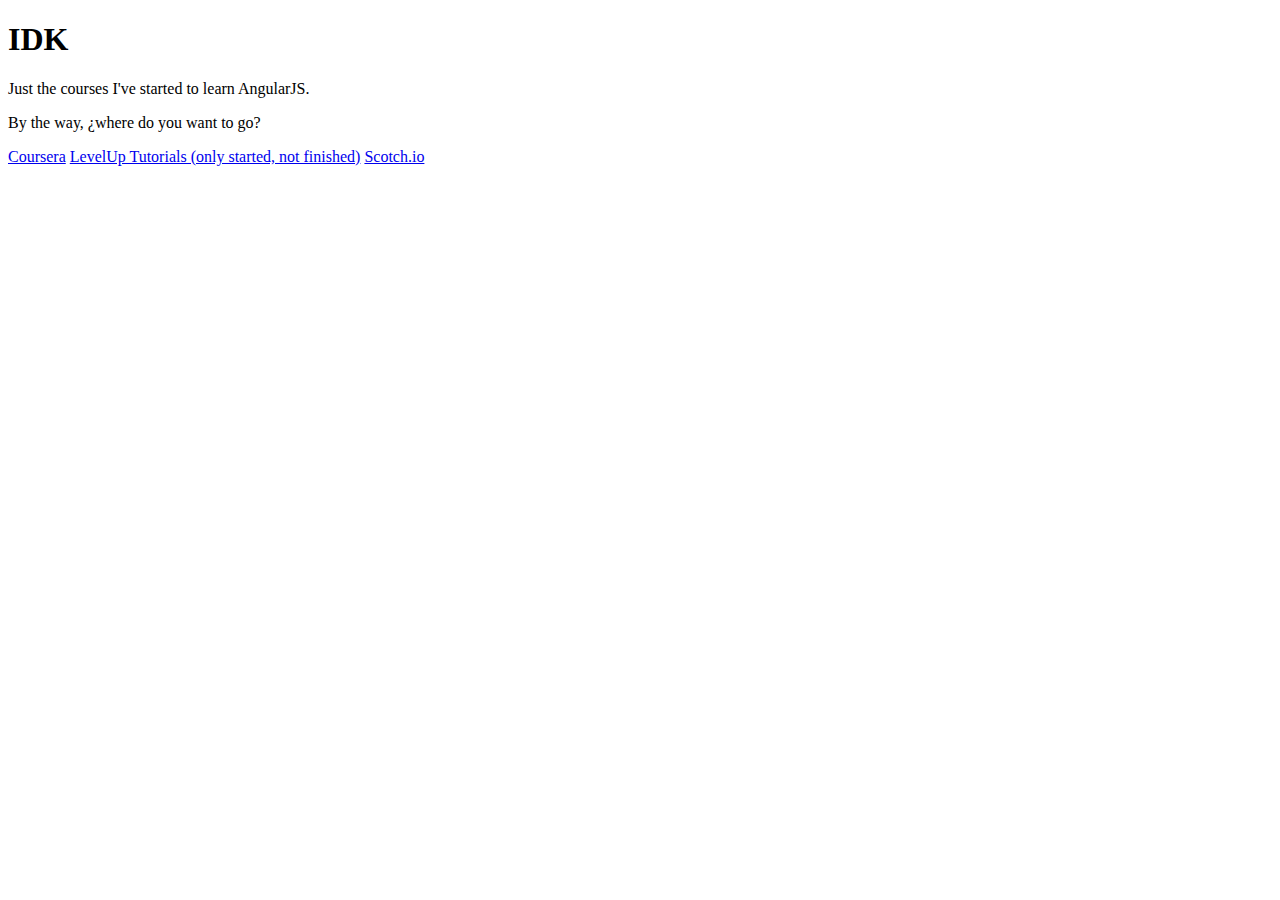
==== index.html @ f881aad6 "Added index dir father" ====
<!DOCTYPE html>
<html lang="en">
<head>
    <meta charset="UTF-8">
    <meta name="viewport" content="width=device-width, initial-scale=1.0">
    <meta http-equiv="X-UA-Compatible" content="ie=edge">
    <title>AngularJS-Tests by MarioAGR</title>
</head>
<body>
    <h1>IDK</h1>
    <p>Just the courses I've started to learn AngularJS.</p>
    <p>By the way, ¿where do you want to go?</p>
    <a href="Coursera/index.html">Coursera</a>
    <a href="LevelUpTuts/index.html">LevelUp Tutorials (only started, not finished)</a>
    <a href="scotch.io/index.html">Scotch.io</a>
</body>
</html>
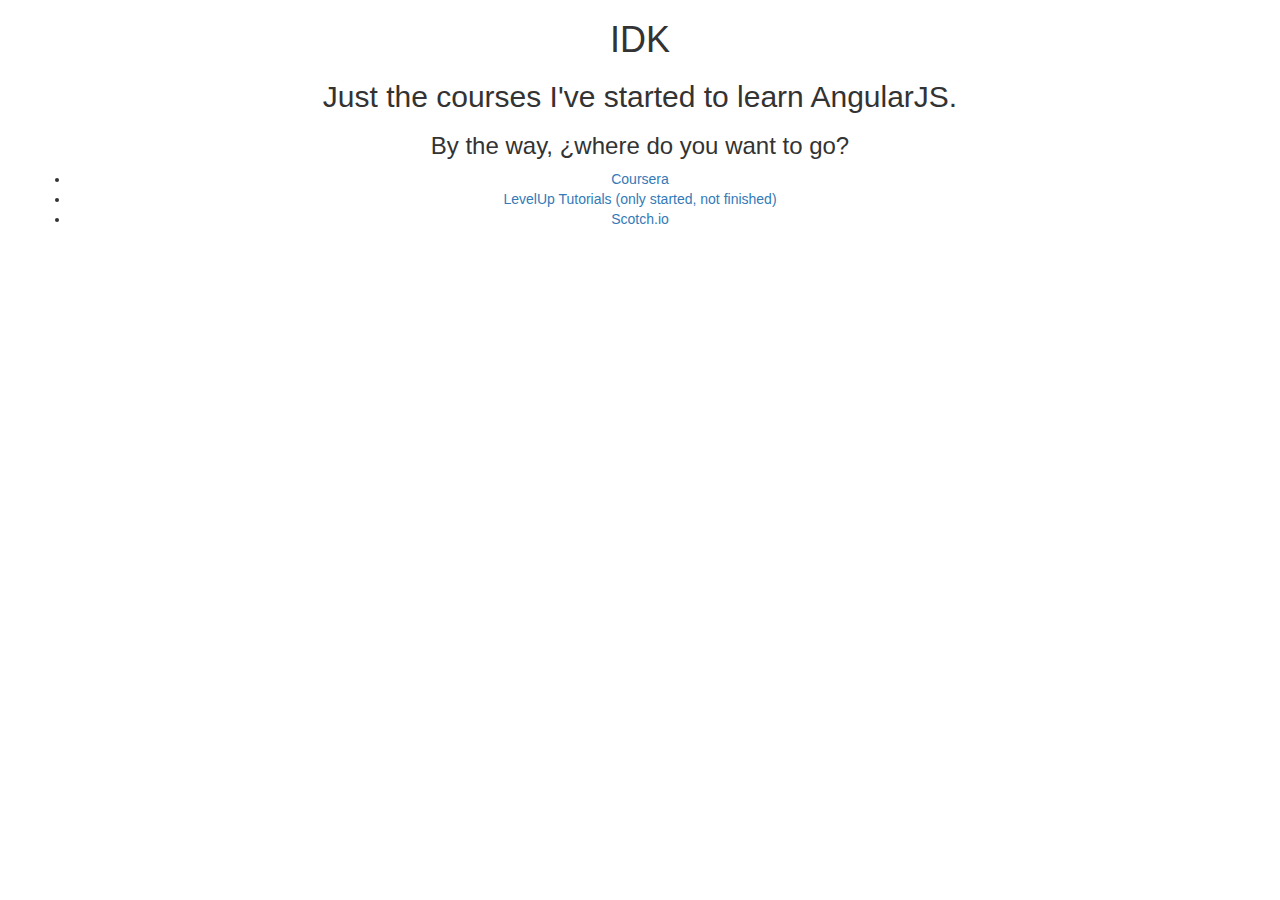
==== commit 5ffe0a62: "Beautified and Bootstrap3" ====
--- a/index.html
+++ b/index.html
@@ -1,17 +1,35 @@
 <!DOCTYPE html>
 <html lang="en">
+
 <head>
     <meta charset="UTF-8">
     <meta name="viewport" content="width=device-width, initial-scale=1.0">
     <meta http-equiv="X-UA-Compatible" content="ie=edge">
+
+    <!-- Latest compiled and minified CSS -->
+    <link rel="stylesheet" href="https://maxcdn.bootstrapcdn.com/bootstrap/3.3.7/css/bootstrap.min.css">
+    <!-- jQuery library -->
+    <script src="https://ajax.googleapis.com/ajax/libs/jquery/3.2.1/jquery.min.js"></script>
+    <!-- Latest compiled JavaScript -->
+    <script src="https://maxcdn.bootstrapcdn.com/bootstrap/3.3.7/js/bootstrap.min.js"></script>
+
     <title>AngularJS-Tests by MarioAGR</title>
 </head>
-<body>
+
+<body class="container text-center">
     <h1>IDK</h1>
-    <p>Just the courses I've started to learn AngularJS.</p>
-    <p>By the way, ¿where do you want to go?</p>
-    <a href="Coursera/index.html">Coursera</a>
-    <a href="LevelUpTuts/index.html">LevelUp Tutorials (only started, not finished)</a>
-    <a href="scotch.io/index.html">Scotch.io</a>
+    <h2>Just the courses I've started to learn AngularJS.</h2>
+    <h3>By the way, ¿where do you want to go?</h3>
+    <li>
+        <a href="Coursera/index.html">Coursera</a>
+    </li>
+    <li>
+        <a href="LevelUpTuts/index.html">LevelUp Tutorials (only started, not finished)</a>
+    </li>
+    <li>
+        <a href="scotch.io/index.html">Scotch.io</a>
+    </li>
+
 </body>
+
 </html>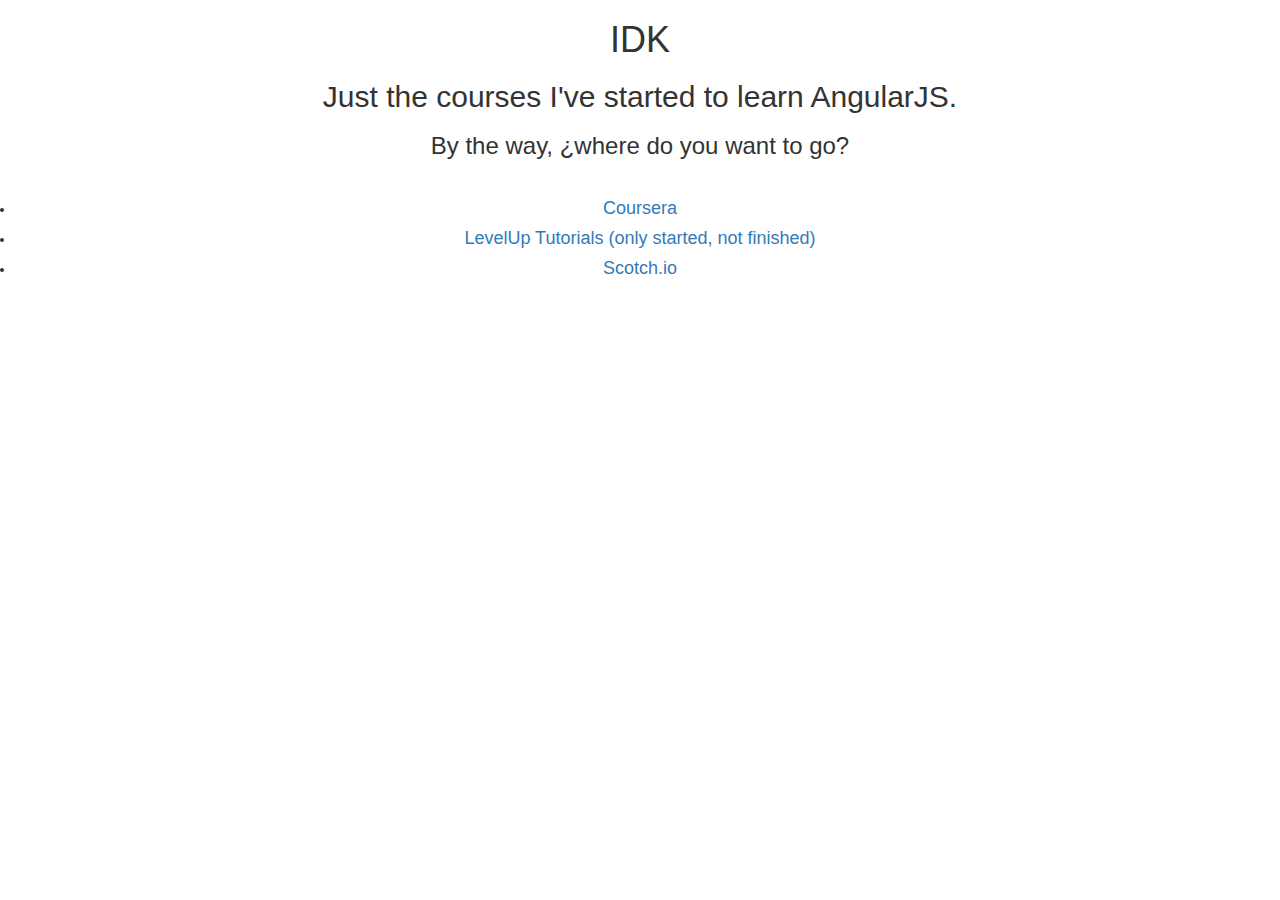
==== commit dc6ca6c5: "Fixed some things" ====
--- a/index.html
+++ b/index.html
@@ -16,19 +16,22 @@
     <title>AngularJS-Tests by MarioAGR</title>
 </head>
 
-<body class="container text-center">
+<body class="container-fluid text-center">
     <h1>IDK</h1>
     <h2>Just the courses I've started to learn AngularJS.</h2>
     <h3>By the way, ¿where do you want to go?</h3>
-    <li>
-        <a href="Coursera/index.html">Coursera</a>
-    </li>
-    <li>
-        <a href="LevelUpTuts/index.html">LevelUp Tutorials (only started, not finished)</a>
-    </li>
-    <li>
-        <a href="scotch.io/index.html">Scotch.io</a>
-    </li>
+    <br>
+    <ul class="list-group">
+        <li>
+            <h4><a href="Coursera/index.html">Coursera</a></h4>
+        </li>
+        <li>
+            <h4><a href="LevelUpTuts/AngularJS_for_everyone/index.html">LevelUp Tutorials (only started, not finished)</a></h4>
+        </li>
+        <li>
+            <h4><a href="scotch.io/ngClassifieds/index.html">Scotch.io</a></h4>
+        </li>
+    </ul>
 
 </body>
 
